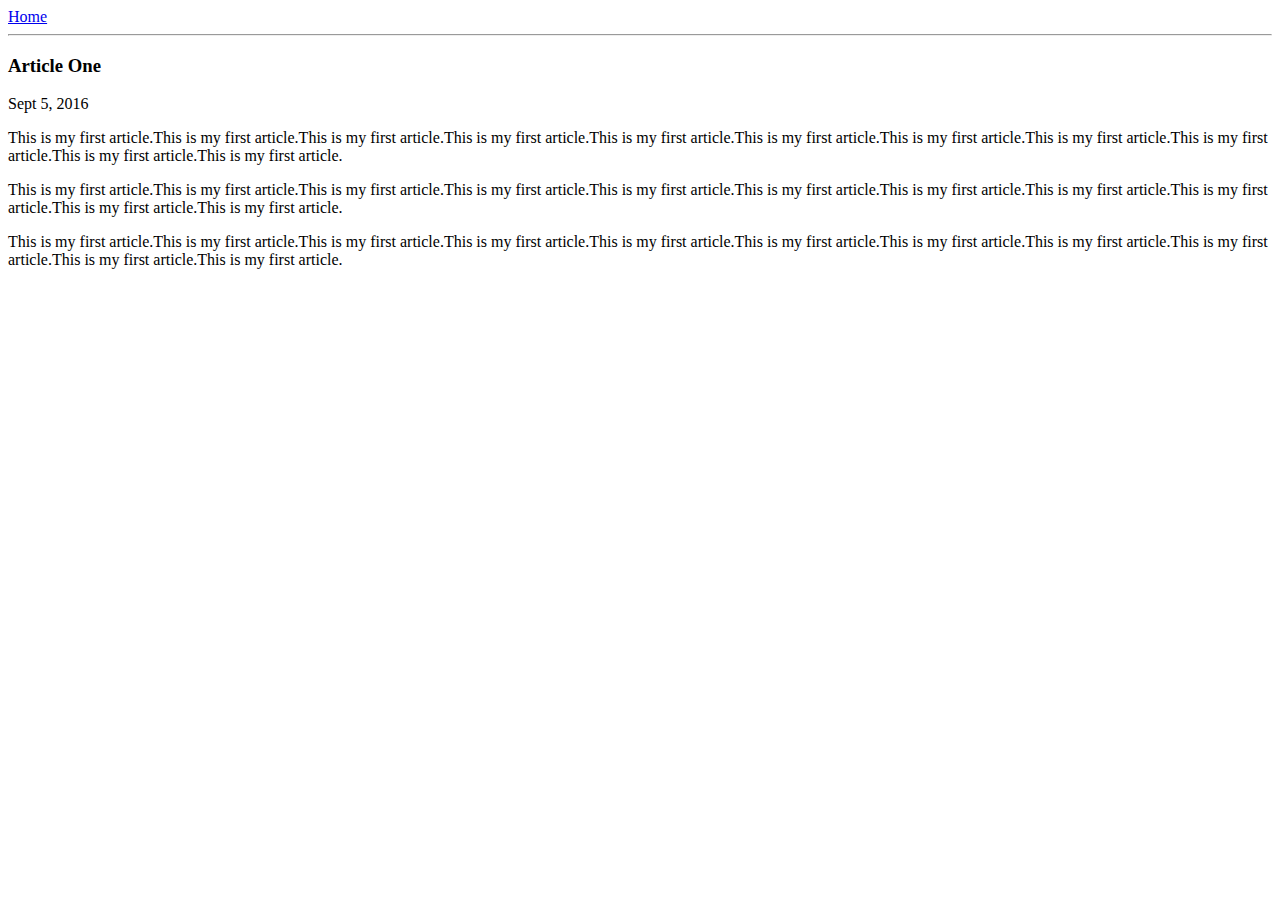
==== ui/article-one.html @ 09d9acb4 "[imad-console] Updates ui/article-one.html" ====
<html>
    <head>
        <title>
            Article One | Chanakya Martinez
        </title>
    </head>
    <body>
        <div>
        <a href='/'>Home</a>
        </div>
        <hr/>
        <h3>
            Article One
        </h3>
        <div>
            Sept 5, 2016
        </div>
        <div>
            <p>
                This is my first article.This is my first article.This is my first article.This is my first article.This is my first article.This is my first article.This is my first article.This is my first article.This is my first article.This is my first article.This is my first article.
            </p>
            <p>
                This is my first article.This is my first article.This is my first article.This is my first article.This is my first article.This is my first article.This is my first article.This is my first article.This is my first article.This is my first article.This is my first article.
            </p>
            <p>
                This is my first article.This is my first article.This is my first article.This is my first article.This is my first article.This is my first article.This is my first article.This is my first article.This is my first article.This is my first article.This is my first article.
            </p>
        </div>
    </body>
    
</html>
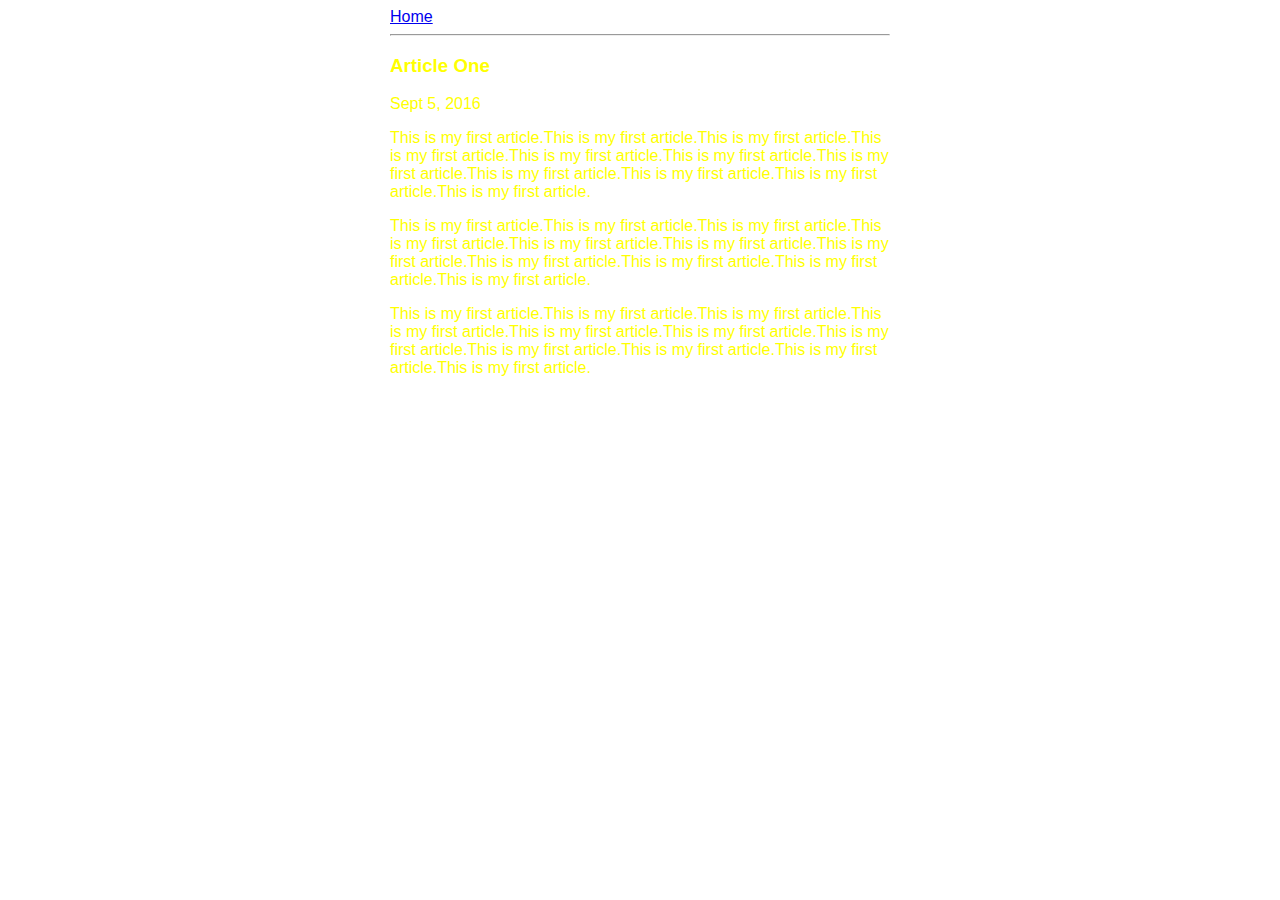
==== commit 1c80c49e: "[imad-console] Updates ui/article-one.html" ====
--- a/ui/article-one.html
+++ b/ui/article-one.html
@@ -3,28 +3,40 @@
         <title>
             Article One | Chanakya Martinez
         </title>
+        <meta name="viewport" content="width=device-width, initial-scale=1"/>
+        <style>
+           .container{
+               max-width: 500px;
+               margin: 0 auto;
+               color: yellow;
+               font-family: Arial;
+           } 
+        </style>    
     </head>
     <body>
+       
+        <div class="container">
         <div>
         <a href='/'>Home</a>
         </div>
-        <hr/>
-        <h3>
-            Article One
-        </h3>
-        <div>
-            Sept 5, 2016
-        </div>
-        <div>
-            <p>
-                This is my first article.This is my first article.This is my first article.This is my first article.This is my first article.This is my first article.This is my first article.This is my first article.This is my first article.This is my first article.This is my first article.
-            </p>
-            <p>
-                This is my first article.This is my first article.This is my first article.This is my first article.This is my first article.This is my first article.This is my first article.This is my first article.This is my first article.This is my first article.This is my first article.
-            </p>
-            <p>
-                This is my first article.This is my first article.This is my first article.This is my first article.This is my first article.This is my first article.This is my first article.This is my first article.This is my first article.This is my first article.This is my first article.
-            </p>
+            <hr/>
+            <h3>
+                Article One
+            </h3>
+            <div>
+                Sept 5, 2016
+            </div>
+            <div>
+                <p>
+                    This is my first article.This is my first article.This is my first article.This is my first article.This is my first article.This is my first article.This is my first article.This is my first article.This is my first article.This is my first article.This is my first article.
+                </p>
+                <p>
+                    This is my first article.This is my first article.This is my first article.This is my first article.This is my first article.This is my first article.This is my first article.This is my first article.This is my first article.This is my first article.This is my first article.
+                </p>
+                <p>
+                    This is my first article.This is my first article.This is my first article.This is my first article.This is my first article.This is my first article.This is my first article.This is my first article.This is my first article.This is my first article.This is my first article.
+                </p>
+            </div>
         </div>
     </body>
     
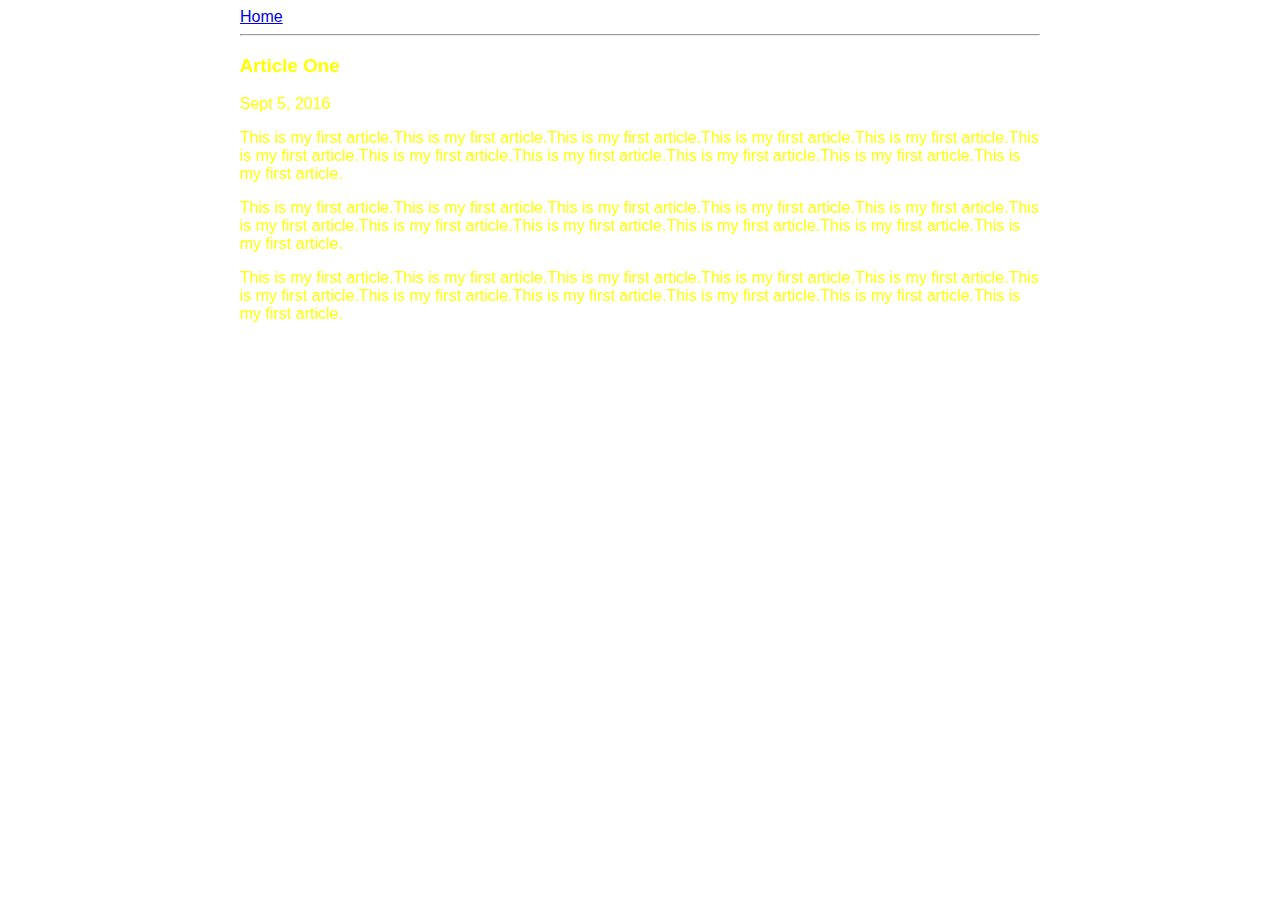
==== commit 36033ec5: "[imad-console] Updates ui/article-one.html" ====
--- a/ui/article-one.html
+++ b/ui/article-one.html
@@ -5,8 +5,8 @@
         </title>
         <meta name="viewport" content="width=device-width, initial-scale=1"/>
         <style>
-           .container{
-               max-width: 500px;
+           .container {
+               max-width: 800px;
                margin: 0 auto;
                color: yellow;
                font-family: Arial;
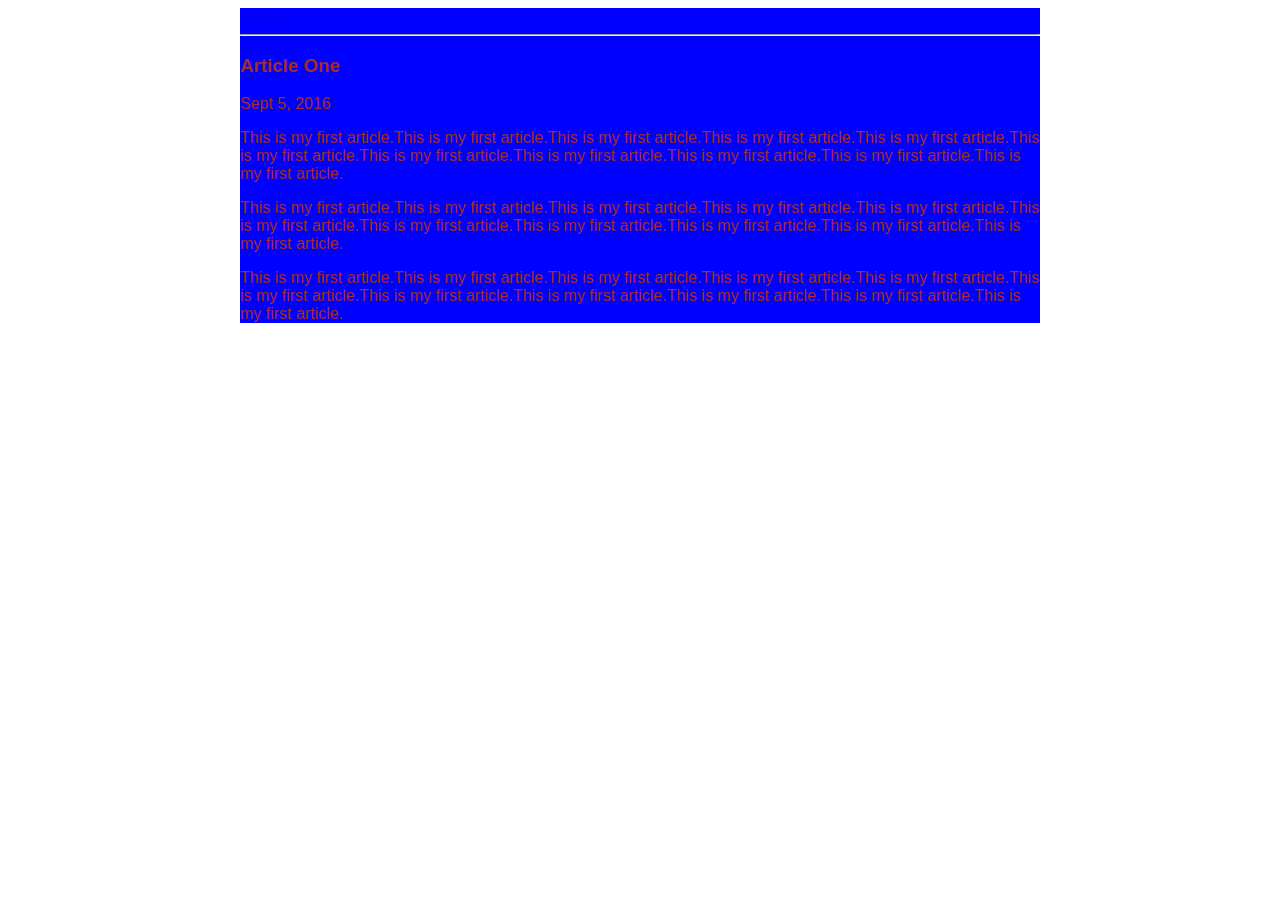
==== commit 9da5324b: "[imad-console] Updates ui/article-one.html" ====
--- a/ui/article-one.html
+++ b/ui/article-one.html
@@ -8,8 +8,9 @@
            .container {
                max-width: 800px;
                margin: 0 auto;
-               color: yellow;
+               color: Brown;
                font-family: Arial;
+               background: Blue;
            } 
         </style>    
     </head>
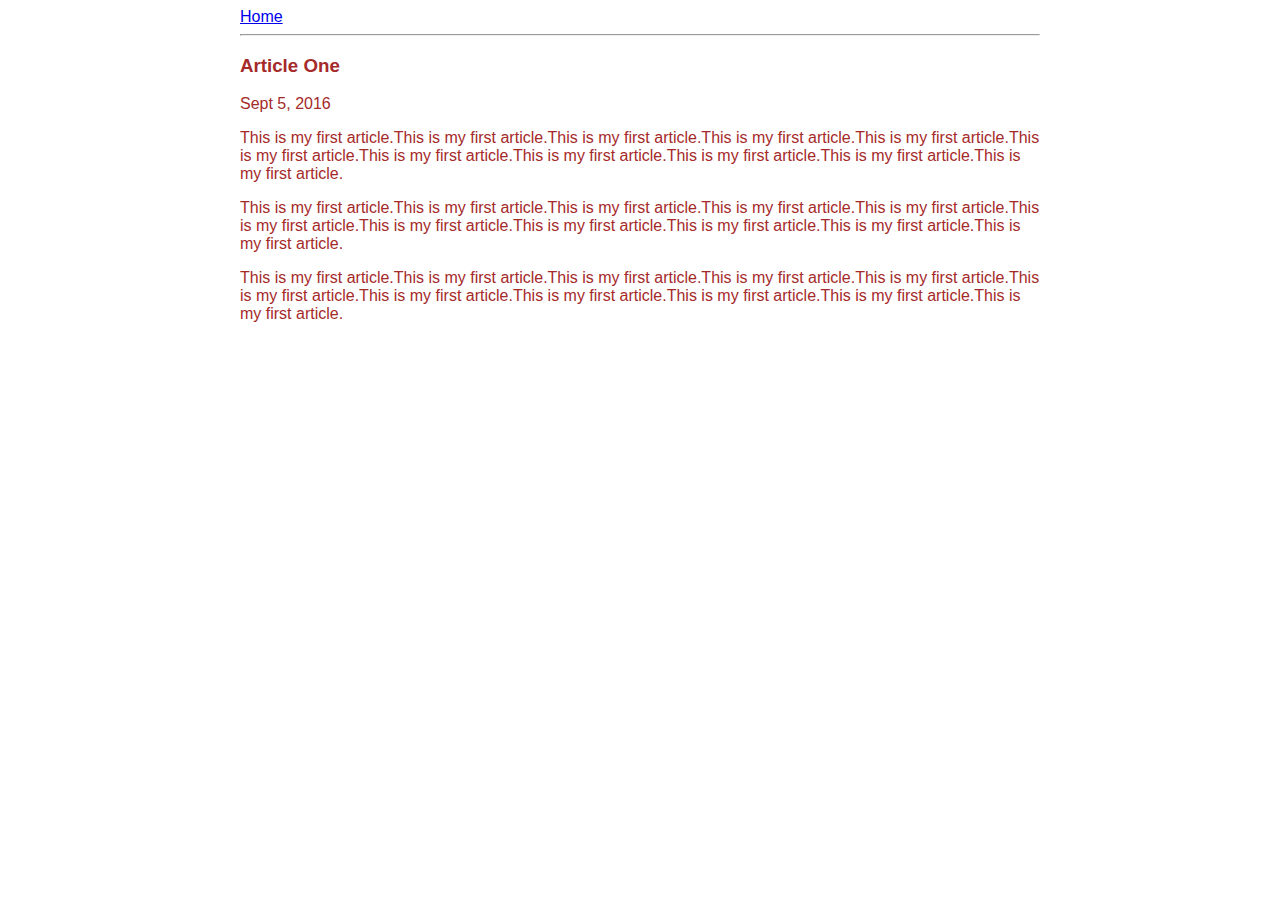
==== commit bb8617d4: "[imad-console] Updates ui/article-one.html" ====
--- a/ui/article-one.html
+++ b/ui/article-one.html
@@ -10,7 +10,6 @@
                margin: 0 auto;
                color: Brown;
                font-family: Arial;
-               background: Blue;
            } 
         </style>    
     </head>
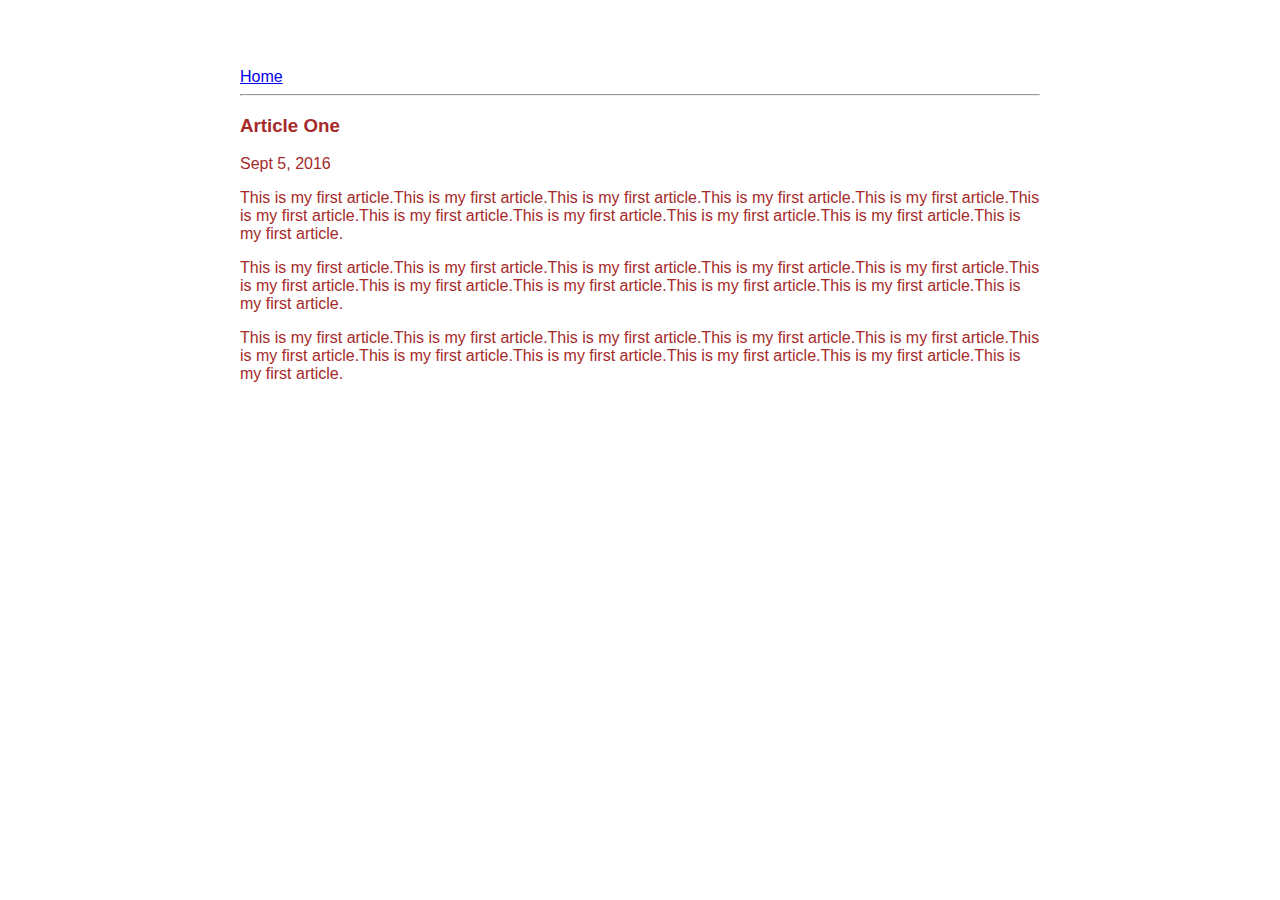
==== commit e225b697: "[imad-console] Updates ui/article-one.html" ====
--- a/ui/article-one.html
+++ b/ui/article-one.html
@@ -10,6 +10,9 @@
                margin: 0 auto;
                color: Brown;
                font-family: Arial;
+               padding-top: 60px;
+               padding-left: 20px;
+               padding-right: 20px;
            } 
         </style>    
     </head>
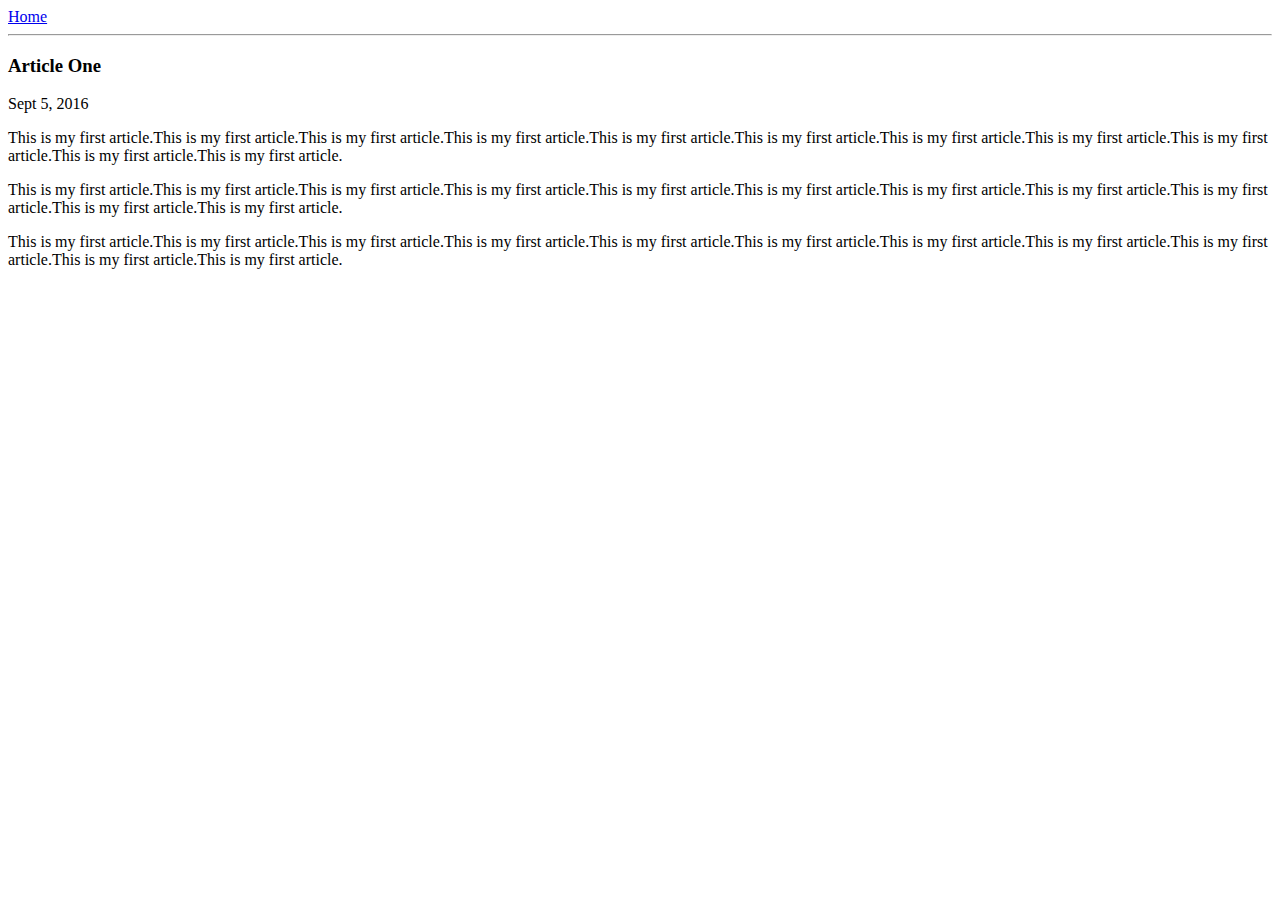
==== commit 3b04b55c: "[imad-console] Updates ui/article-one.html" ====
--- a/ui/article-one.html
+++ b/ui/article-one.html
@@ -4,16 +4,9 @@
             Article One | Chanakya Martinez
         </title>
         <meta name="viewport" content="width=device-width, initial-scale=1"/>
+        <link href="/ui/style.css" rel="stylesheet"/>
         <style>
-           .container {
-               max-width: 800px;
-               margin: 0 auto;
-               color: Brown;
-               font-family: Arial;
-               padding-top: 60px;
-               padding-left: 20px;
-               padding-right: 20px;
-           } 
+           
         </style>    
     </head>
     <body>
